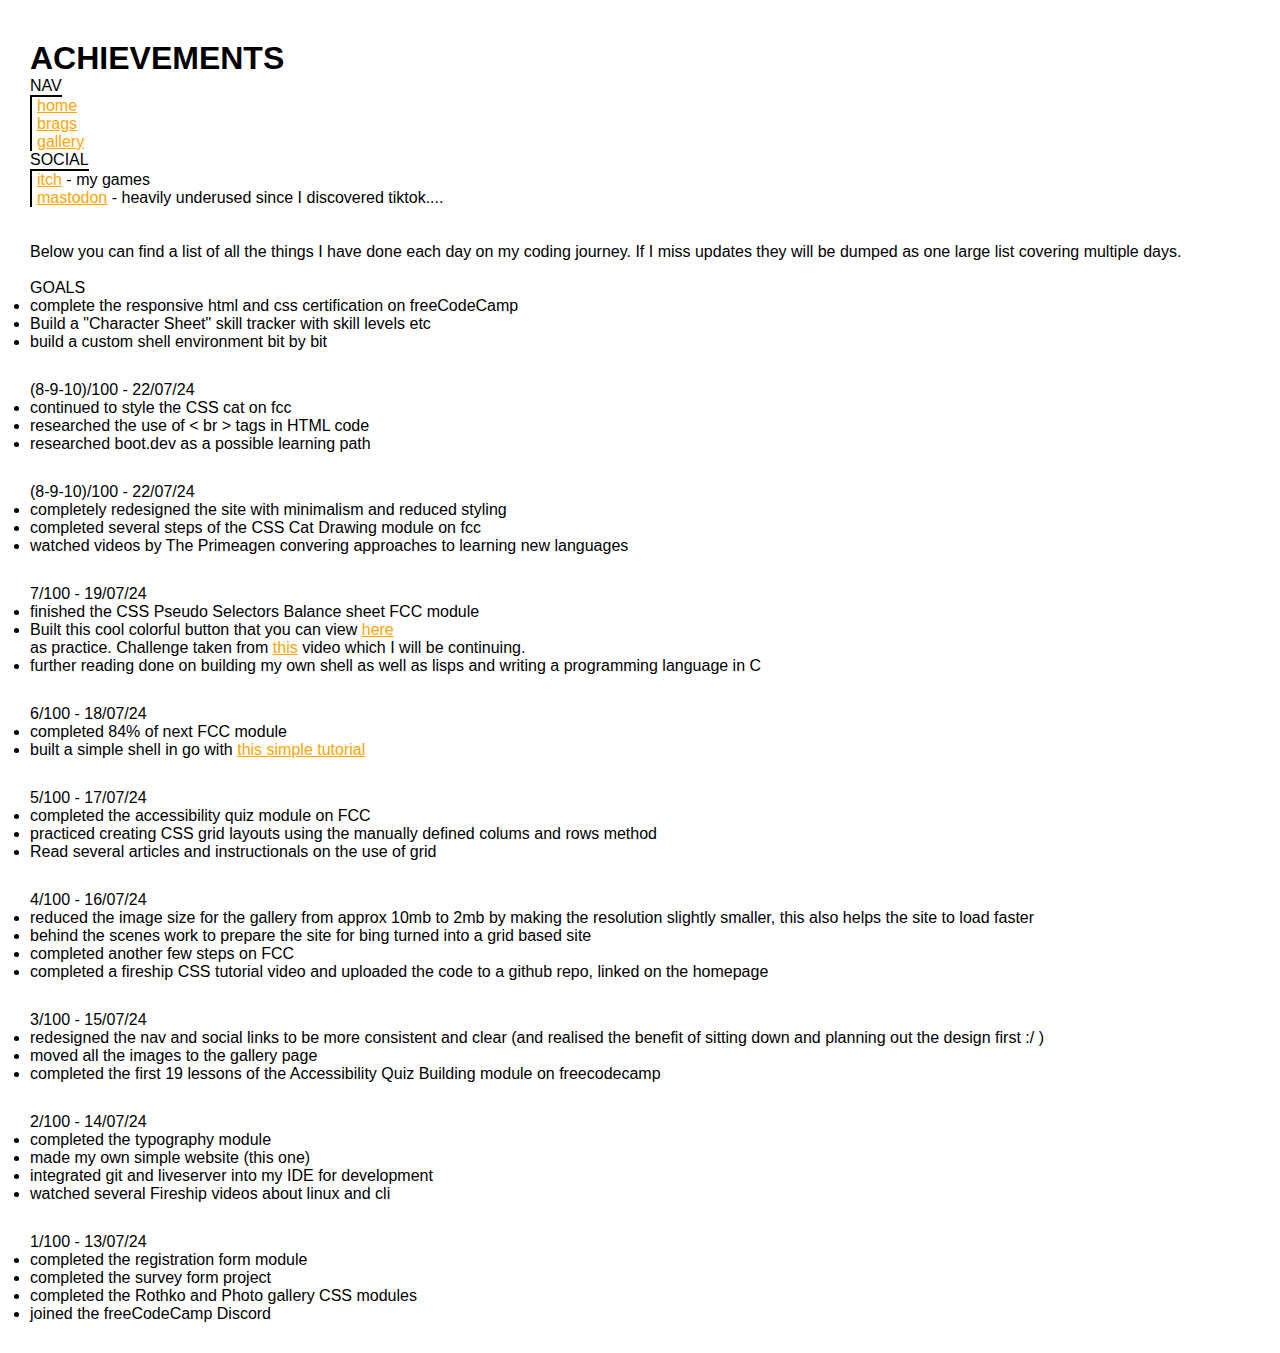
==== brags.html @ 893b22a5 "add daily updates, space brag lists more clearly, remained half naked while doing so" ====
<!DOCTYPE html>
<html lang="en">

<head>
    <meta charset="UTF-8">
    <title>BRAGS ᕙ( •̀ ᗜ •́ )ᕗ</title>
    <link href="./styles.css" rel="stylesheet">
</head>

<body>
    <header>
        <h1>achievements</h1>
        <div>
            <ul style="list-style-type: none;">
                <legend style="border-bottom: 2px solid black; width: fit-content;">nav</legend>
                <li style="padding-left: 5px ; border-left: 2px solid black;"><a href="index.html">home</a></li>
                <li style="padding-left: 5px ; border-left: 2px solid black;"><a href="brags.html">brags</a></li>
                <li style="padding-left: 5px ; border-left: 2px solid black;"><a href="gallery.html">gallery</a></li>
            </ul>
            <ul style="list-style-type: none;">
                <legend style="border-bottom: 2px solid black; width: fit-content;">social</legend>
                <li style="padding-left: 5px ; border-left: 2px solid black;"><a href="https://k33.itch.io/"
                        target="_blank">itch</a> - my games</li>
                <!-- <li style="padding-left: 5px ; border-left: 2px solid black;"><a href="https://www.youtube.com/basszilla" target="_blank">youtube</a></li> -->
                <li style="padding-left: 5px ; border-left: 2px solid black;"><a
                        href="https://mastodon.gamedev.place/@k33" target="_blank">mastodon</a> - heavily underused
                    since I discovered tiktok....</li>
            </ul>
            <br>
        </div>
        <br>

        <p>
            Below you can find a list of all the things I have done each day on my coding journey. If I miss updates they will be dumped as one large list covering multiple days.
        </p>
    </header>

    <br>

    <ul>
        <legend>goals</legend>
        <li>complete the responsive html and css certification on freeCodeCamp</li>
        <li>Build a "Character Sheet" skill tracker with skill levels etc</li>
        <li>build a custom shell environment bit by bit</li>
    </ul>

    <!-- GOALS ABOVE ACHIEVEMENTS BELOW! -->
    <div class="daily-brags">
        <ul>
            <legend>(8-9-10)/100 - 22/07/24</legend>
            <li>continued to style the CSS cat on fcc</li>
            <li>researched the use of < br > tags in HTML code</pre></li>
            <li>researched boot.dev as a possible learning path</li>
        </ul>

        <ul>
            <legend>(8-9-10)/100 - 22/07/24</legend>
            <li>completely redesigned the site with minimalism and reduced styling</li>
            <li>completed several steps of the CSS Cat Drawing module on fcc</li>
            <li>watched videos by The Primeagen convering approaches to learning new languages</li>
        </ul>

        <ul>
            <legend>7/100 - 19/07/24</legend>
            <li>finished the CSS Pseudo Selectors Balance sheet FCC module</li>
            <li>Built this cool colorful button that you can view <a class="ach-link" href="examples/cb.html"
                    target="_blank">here</a></li> as practice. Challenge taken from <a class="ach-link"
                href="https://www.youtube.com/watch?v=TzuWIHGFKCQ&t=767s&pp=ygUMZnJlZWNvZGVjYW1w"
                target="_blank">this</a> video which I will be continuing.
            <li>further reading done on building my own shell as well as lisps and writing a programming language in C
            </li>
        </ul>

        <ul>
            <legend>6/100 - 18/07/24</legend>
            <li>completed 84% of next FCC module</li>
            <li>built a simple shell in go with <a href="https://blog.init-io.net/post/2018/07-01-go-unix-shell/">this
                    simple tutorial</a></li>
        </ul>

        <ul>
            <legend>5/100 - 17/07/24</legend>
            <li>completed the accessibility quiz module on FCC</li>
            <li>practiced creating CSS grid layouts using the manually defined colums and rows method</li>
            <li>Read several articles and instructionals on the use of grid</li>
        </ul>

        <ul>
            <legend>4/100 - 16/07/24</legend>
            <li>reduced the image size for the gallery from approx 10mb to 2mb by making the resolution slightly
                smaller, this also helps the site to load faster</li>
            <li>behind the scenes work to prepare the site for bing turned into a grid based site</li>
            <li>completed another few steps on FCC</li>
            <li>completed a fireship CSS tutorial video and uploaded the code to a github repo, linked on the homepage
            </li>
        </ul>

        <ul>
            <legend>3/100 - 15/07/24</legend>
            <li>redesigned the nav and social links to be more consistent and clear (and realised the benefit of sitting
                down and planning out the design first :/ )</li>
            <li>moved all the images to the gallery page</li>
            <li>completed the first 19 lessons of the Accessibility Quiz Building module on freecodecamp</li>
        </ul>

        <ul>
            <legend>2/100 - 14/07/24</legend>
            <li>completed the typography module</li>
            <li>made my own simple website (this one)</li>
            <li>integrated git and liveserver into my IDE for development</li>
            <li>watched several Fireship videos about linux and cli</li>
        </ul>

        <ul>
            <legend>1/100 - 13/07/24</legend>
            <li>completed the registration form module</li>
            <li>completed the survey form project</li>
            <li>completed the Rothko and Photo gallery CSS modules</li>
            <li>joined the freeCodeCamp Discord</li>
        </ul>
    </div>
</body>

</html>
---- styles.css ----
/* Site Design

    + White bg
    + Black/dark blue text
    + Links down right side
    + Solid bar between them and main content on each page

*/

* {
    margin:0;
    padding: 0;
}

body {
    /* sets default font and size */
    font-size: 16px;
    font-family: sans-serif;

    /* The margin pushes all the content away from the edges of the viewport by 30px*/
    margin: 0 30px;
    margin-bottom: 30px;
}

h1 {
    text-transform: uppercase;
    margin-top: 40px;
}

h2 {
    margin-top: 40px;
}

legend {
    text-transform: uppercase;
}

img {
    max-width: 100%;
}

/* change this, this is a bad selector. Class maybe? */
div[class="daily-brags"] > ul {
    margin: 30px 0;
}

/* use daily-brags class to style brags page */

a {
    color: orange;
}

a:hover {
    color: aquamarine;
    background-color: rgba( 20, 20, 20, 0.5);
}

@media (max-width: 1200px) {

    body {
        color: darkslategray;
        margin: 0 30px;
    }

    ul {
        margin: 0 30px;
    }

}
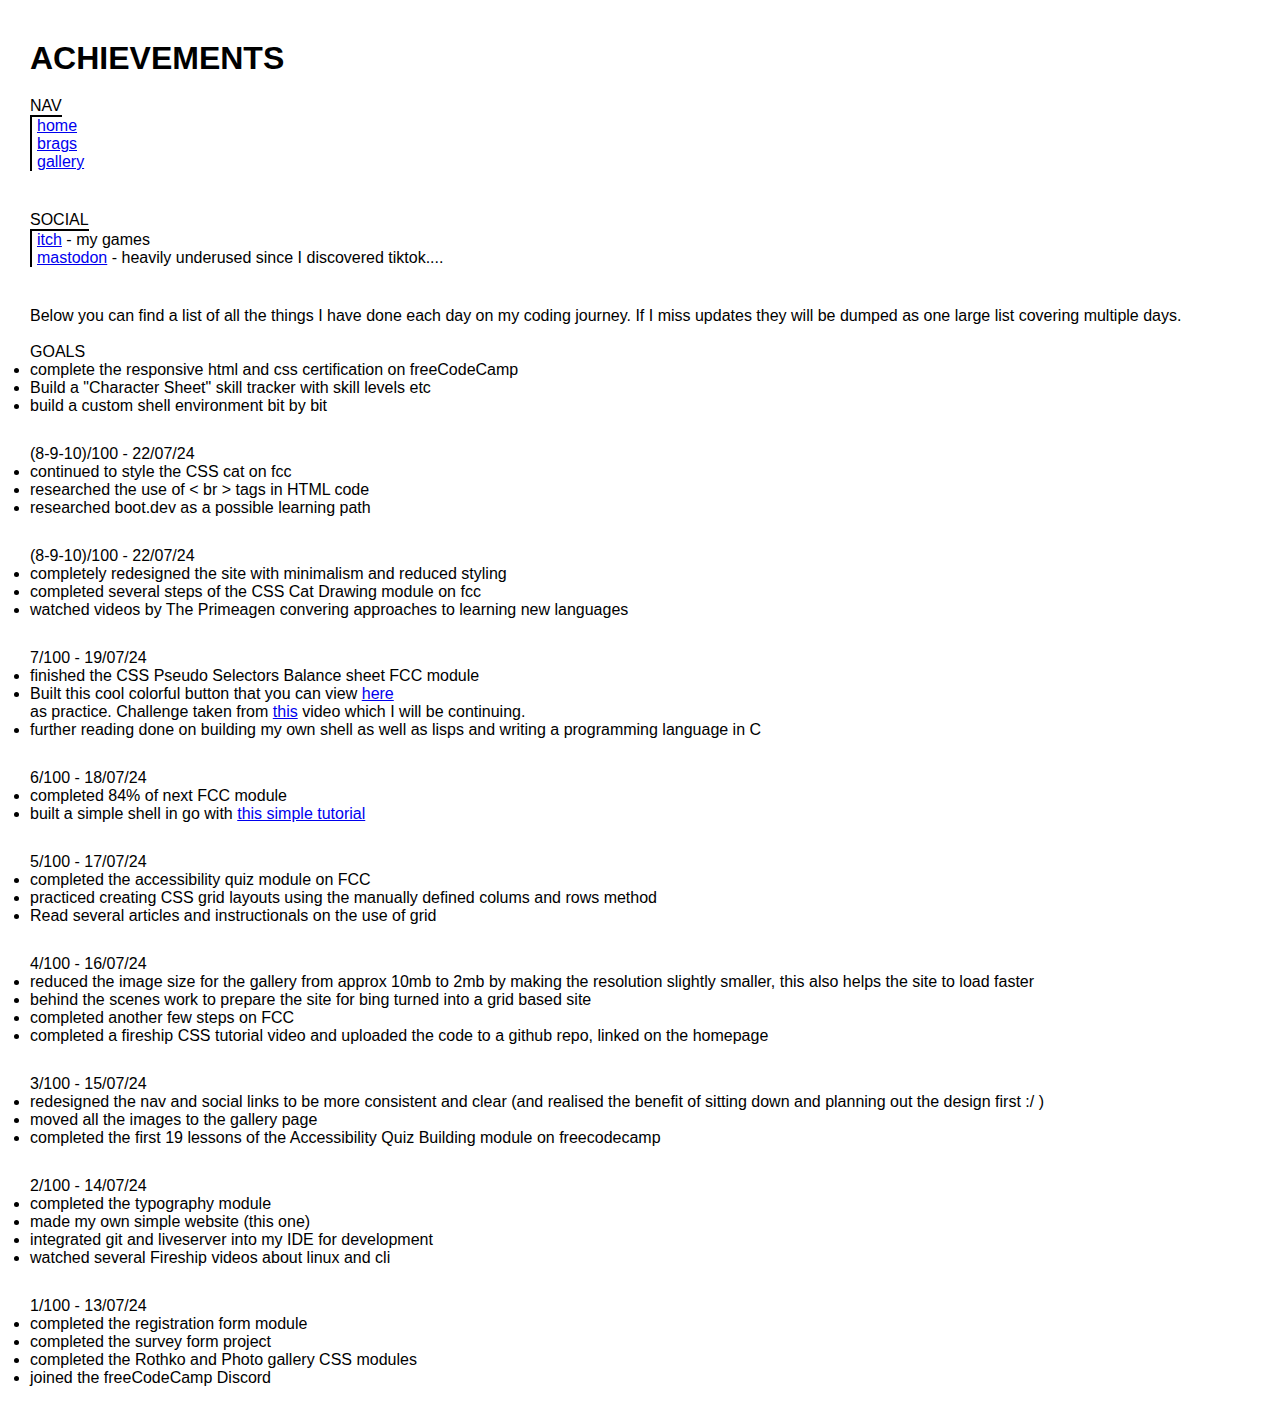
==== commit 5c628613: "very minimal update to header spacing over the nav/social links" ====
--- a/brags.html
+++ b/brags.html
@@ -11,13 +11,13 @@
     <header>
         <h1>achievements</h1>
         <div>
-            <ul style="list-style-type: none;">
+            <ul style="list-style-type: none;margin-top: 20px;">
                 <legend style="border-bottom: 2px solid black; width: fit-content;">nav</legend>
                 <li style="padding-left: 5px ; border-left: 2px solid black;"><a href="index.html">home</a></li>
                 <li style="padding-left: 5px ; border-left: 2px solid black;"><a href="brags.html">brags</a></li>
                 <li style="padding-left: 5px ; border-left: 2px solid black;"><a href="gallery.html">gallery</a></li>
             </ul>
-            <ul style="list-style-type: none;">
+            <ul style="list-style-type: none; margin: 40px 0;">
                 <legend style="border-bottom: 2px solid black; width: fit-content;">social</legend>
                 <li style="padding-left: 5px ; border-left: 2px solid black;"><a href="https://k33.itch.io/"
                         target="_blank">itch</a> - my games</li>
@@ -26,9 +26,7 @@
                         href="https://mastodon.gamedev.place/@k33" target="_blank">mastodon</a> - heavily underused
                     since I discovered tiktok....</li>
             </ul>
-            <br>
         </div>
-        <br>
 
         <p>
             Below you can find a list of all the things I have done each day on my coding journey. If I miss updates they will be dumped as one large list covering multiple days.
--- a/styles.css
+++ b/styles.css
@@ -47,12 +47,13 @@
 /* use daily-brags class to style brags page */
 
 a {
-    color: orange;
+    /* unsure of good color choice here */
 }
 
 a:hover {
     color: aquamarine;
     background-color: rgba( 20, 20, 20, 0.5);
+    border-radius: 5px;
 }
 
 @media (max-width: 1200px) {
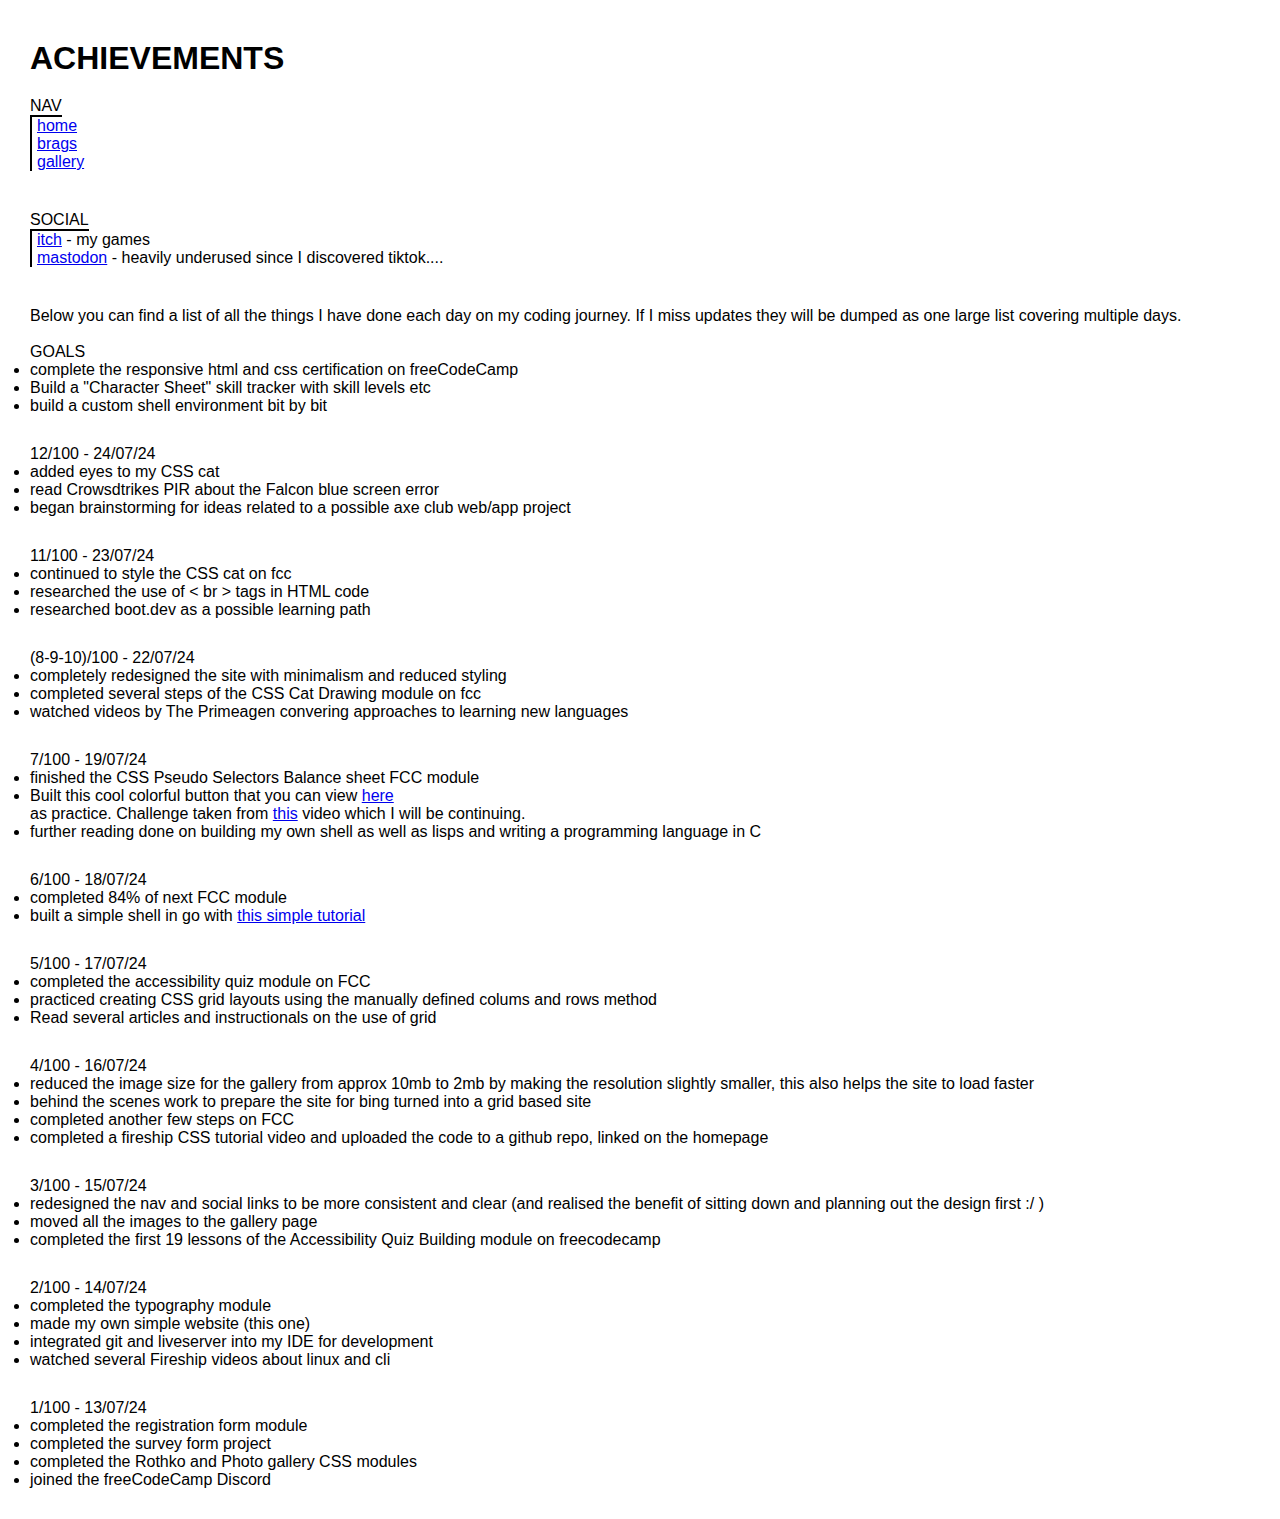
==== commit 01256037: "added 3 more micro things I did today on the brags page, minor styling adjustment" ====
--- a/brags.html
+++ b/brags.html
@@ -44,8 +44,16 @@
 
     <!-- GOALS ABOVE ACHIEVEMENTS BELOW! -->
     <div class="daily-brags">
+
         <ul>
-            <legend>(8-9-10)/100 - 22/07/24</legend>
+            <legend>12/100 - 24/07/24</legend>
+            <li>added eyes to my CSS cat</li>
+            <li>read Crowsdtrikes PIR about the Falcon blue screen error</pre></li>
+            <li>began brainstorming for ideas related to a possible axe club web/app project</li>
+        </ul>
+
+        <ul>
+            <legend>11/100 - 23/07/24</legend>
             <li>continued to style the CSS cat on fcc</li>
             <li>researched the use of < br > tags in HTML code</pre></li>
             <li>researched boot.dev as a possible learning path</li>
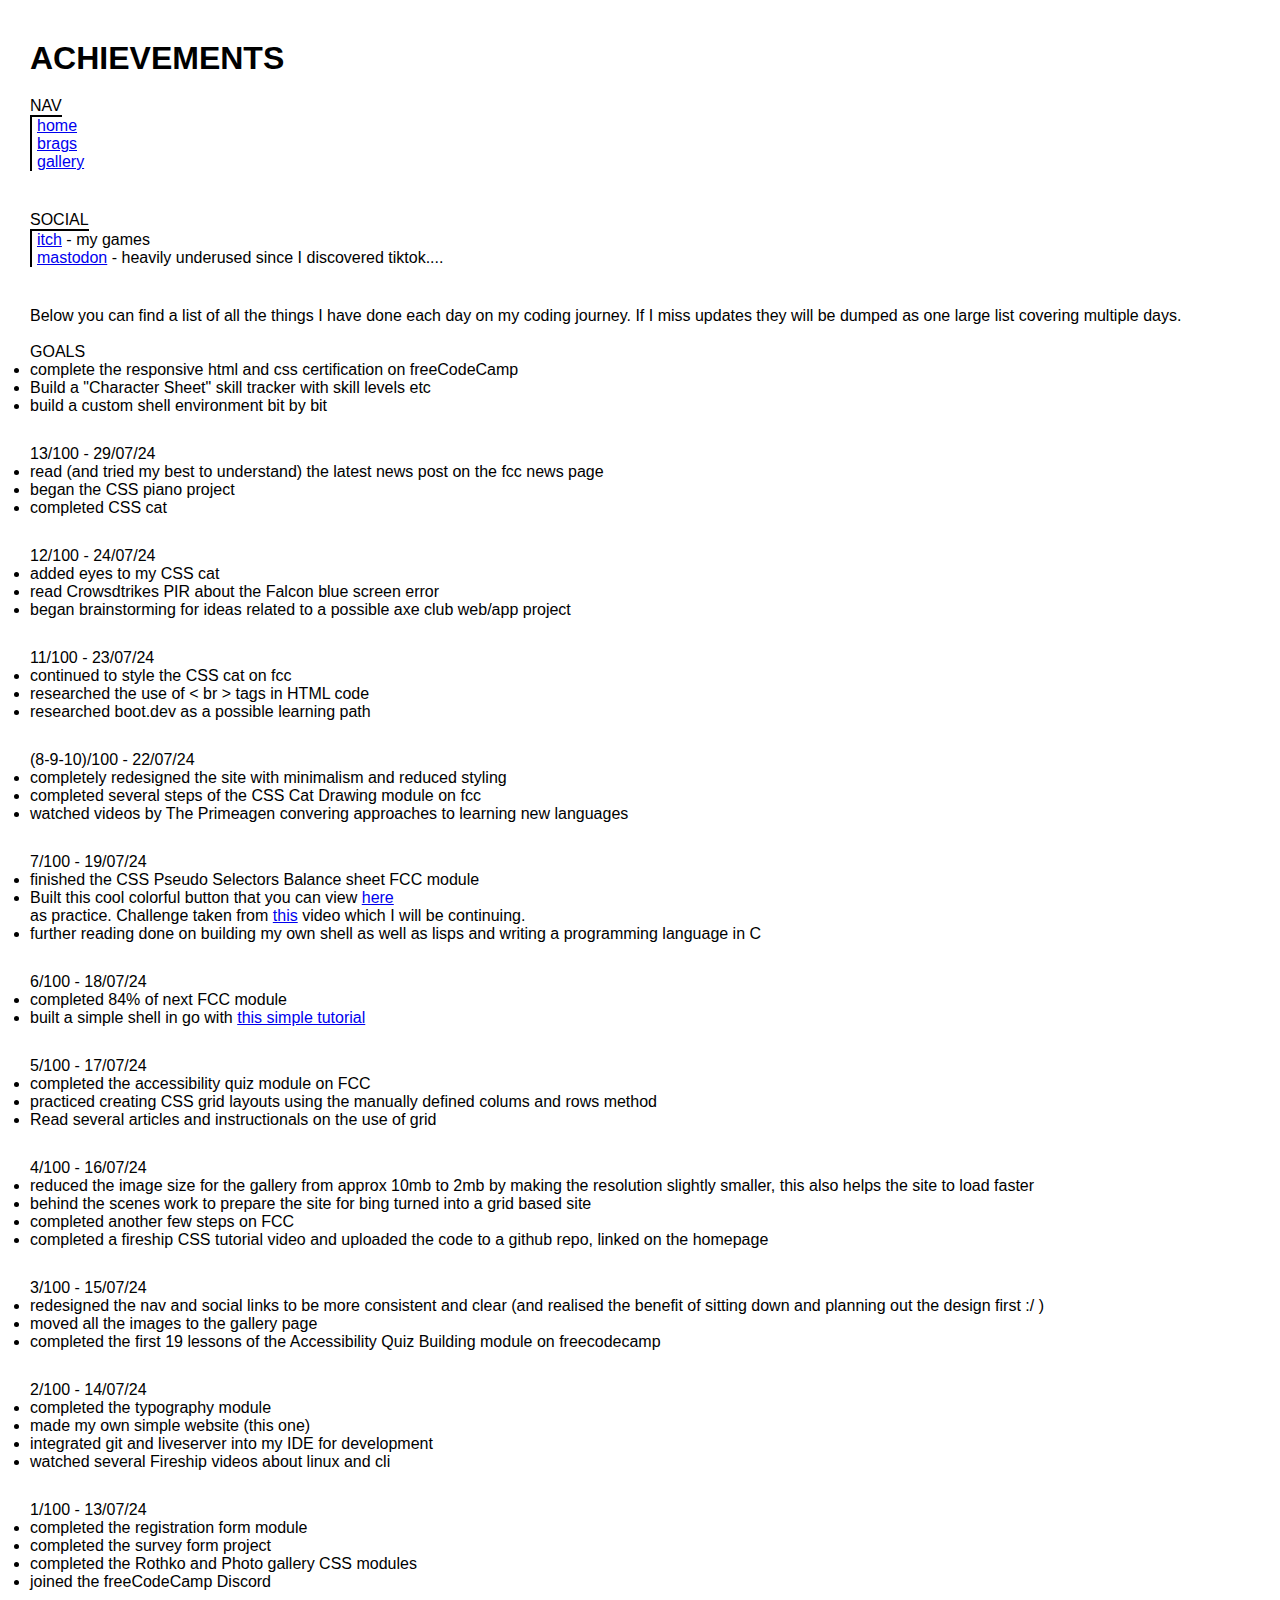
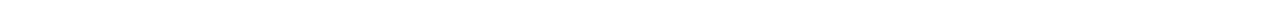
==== commit f38f1040: "add a blog update, update brags, made some excuses but also acknowledged that I need to be happy wit" ====
--- a/brags.html
+++ b/brags.html
@@ -46,16 +46,23 @@
     <div class="daily-brags">
 
         <ul>
+            <legend>13/100 - 29/07/24</legend>
+            <li>read (and tried my best to understand) the latest news post on the fcc news page</li>
+            <li>began the CSS piano project</li>
+            <li>completed CSS cat</li>
+        </ul>
+
+        <ul>
             <legend>12/100 - 24/07/24</legend>
             <li>added eyes to my CSS cat</li>
-            <li>read Crowsdtrikes PIR about the Falcon blue screen error</pre></li>
+            <li>read Crowsdtrikes PIR about the Falcon blue screen error</li>
             <li>began brainstorming for ideas related to a possible axe club web/app project</li>
         </ul>
 
         <ul>
             <legend>11/100 - 23/07/24</legend>
             <li>continued to style the CSS cat on fcc</li>
-            <li>researched the use of < br > tags in HTML code</pre></li>
+            <li>researched the use of < br > tags in HTML code</li>
             <li>researched boot.dev as a possible learning path</li>
         </ul>
 
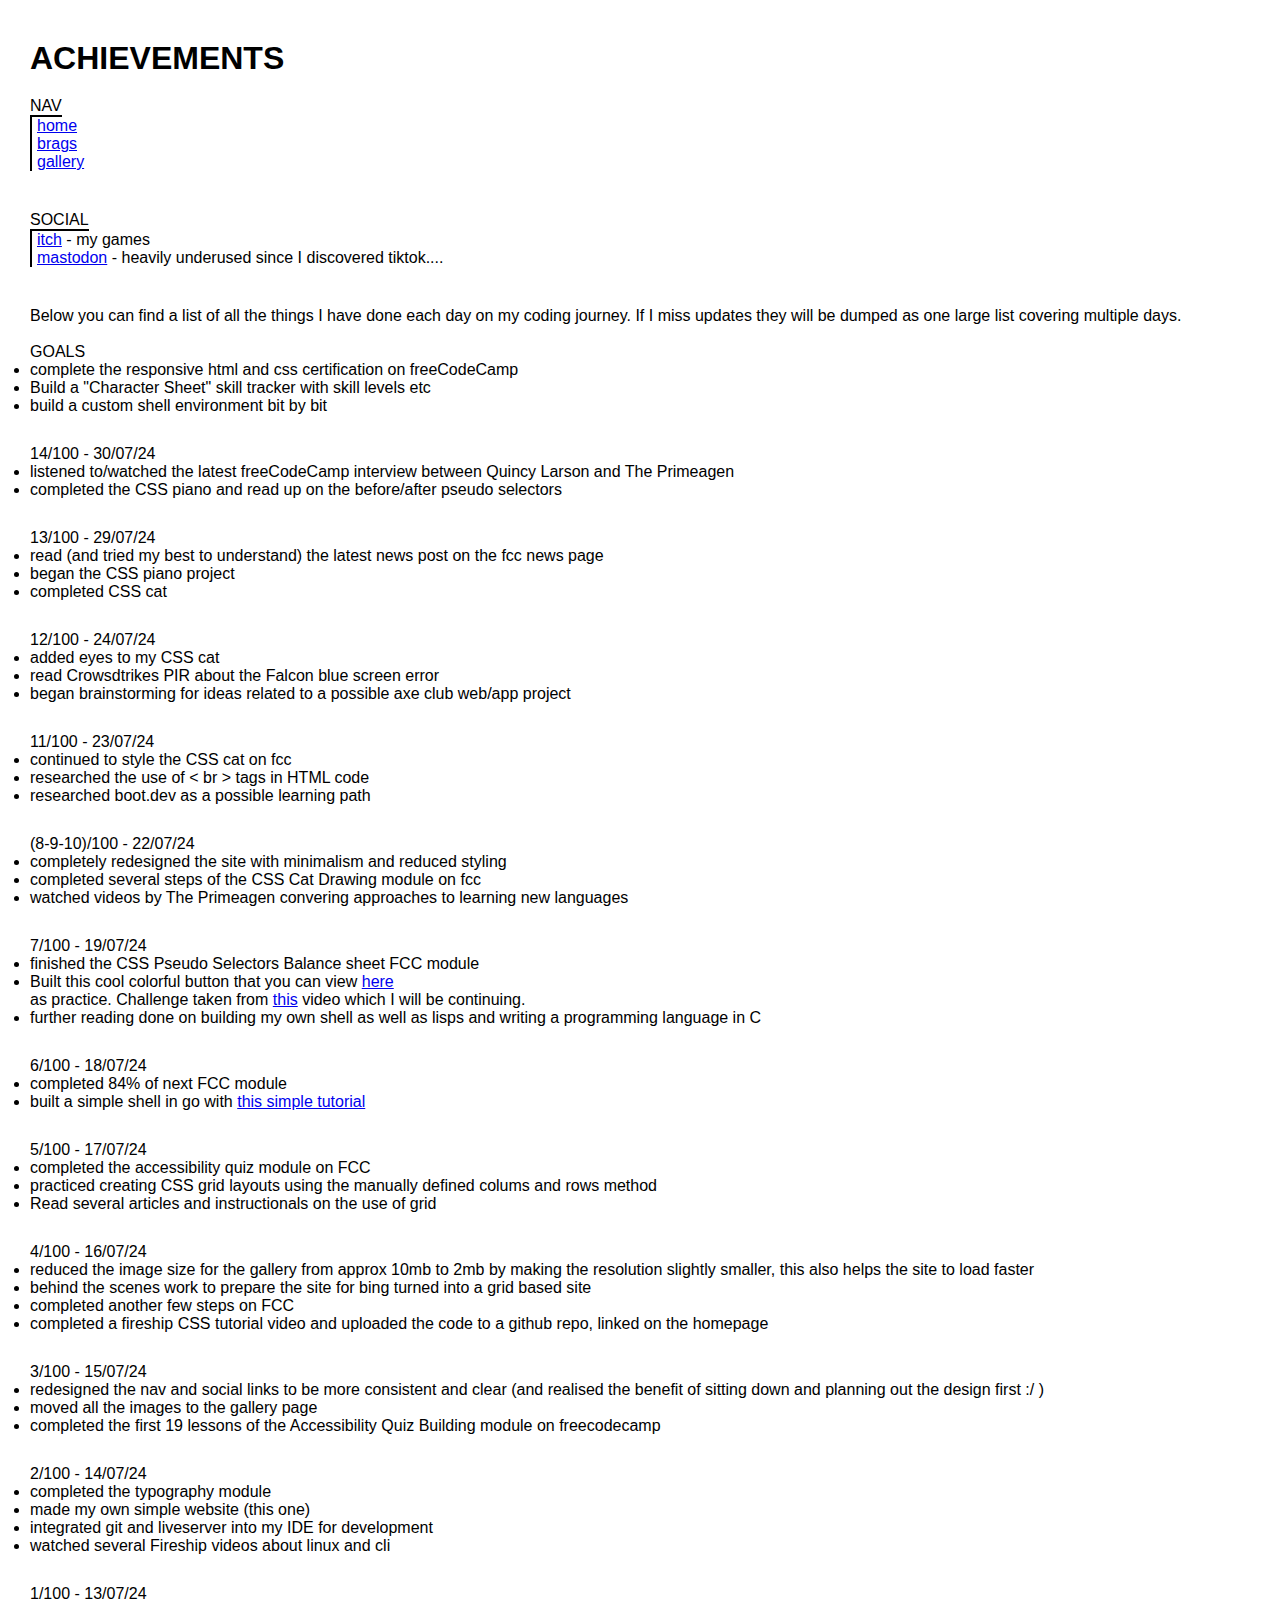
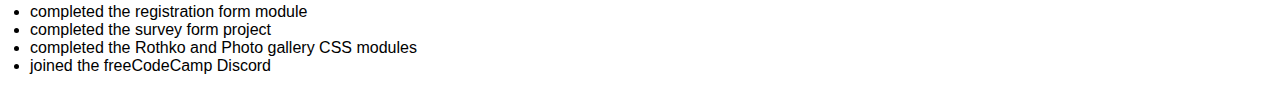
==== commit 5eca8190: "update brags with piano completion" ====
--- a/brags.html
+++ b/brags.html
@@ -44,6 +44,12 @@
 
     <!-- GOALS ABOVE ACHIEVEMENTS BELOW! -->
     <div class="daily-brags">
+
+        <ul>
+            <legend>14/100 - 30/07/24</legend>
+            <li>listened to/watched the latest freeCodeCamp interview between Quincy Larson and The Primeagen</li>
+            <li>completed the CSS piano and read up on the before/after pseudo selectors</li>
+        </ul>
 
         <ul>
             <legend>13/100 - 29/07/24</legend>
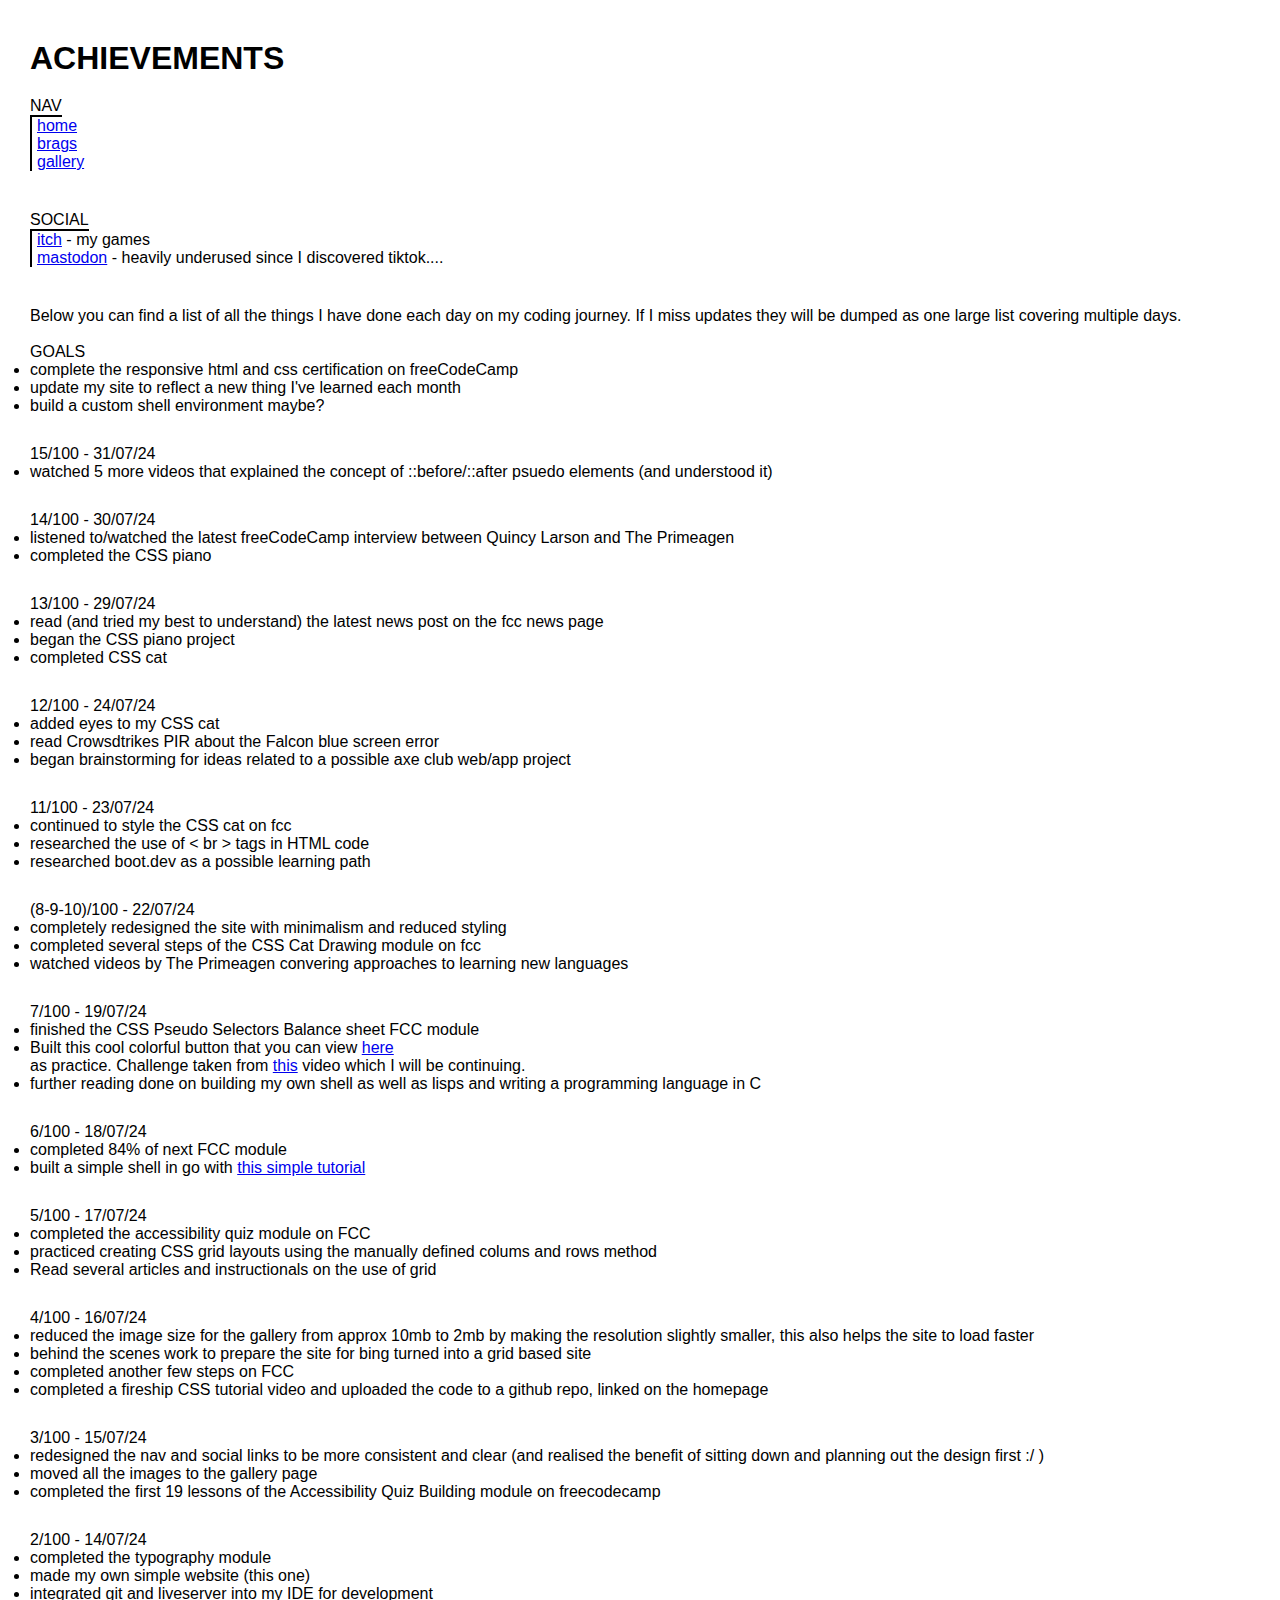
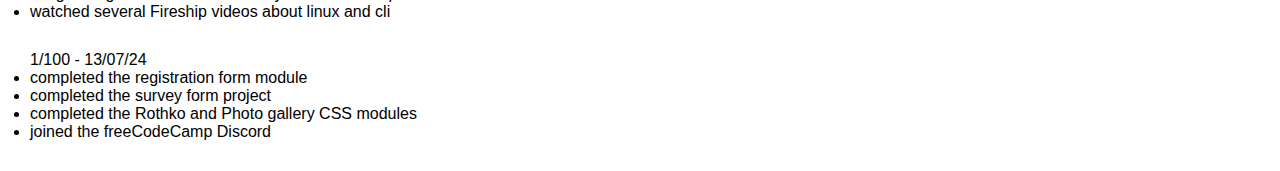
==== commit 569ba2d2: "add a REAL brag of understanding before/after pseudo elements" ====
--- a/brags.html
+++ b/brags.html
@@ -38,17 +38,22 @@
     <ul>
         <legend>goals</legend>
         <li>complete the responsive html and css certification on freeCodeCamp</li>
-        <li>Build a "Character Sheet" skill tracker with skill levels etc</li>
-        <li>build a custom shell environment bit by bit</li>
+        <li>update my site to reflect a new thing I've learned each month</li>
+        <li>build a custom shell environment maybe?</li>
     </ul>
 
     <!-- GOALS ABOVE ACHIEVEMENTS BELOW! -->
     <div class="daily-brags">
 
         <ul>
+            <legend>15/100 - 31/07/24</legend>
+            <li>watched 5 more videos that explained the concept of ::before/::after psuedo elements (and understood it)</li>
+        </ul>
+
+        <ul>
             <legend>14/100 - 30/07/24</legend>
             <li>listened to/watched the latest freeCodeCamp interview between Quincy Larson and The Primeagen</li>
-            <li>completed the CSS piano and read up on the before/after pseudo selectors</li>
+            <li>completed the CSS piano</li>
         </ul>
 
         <ul>
--- a/styles.css
+++ b/styles.css
@@ -63,8 +63,4 @@
         margin: 0 30px;
     }
 
-    ul {
-        margin: 0 30px;
-    }
-
 }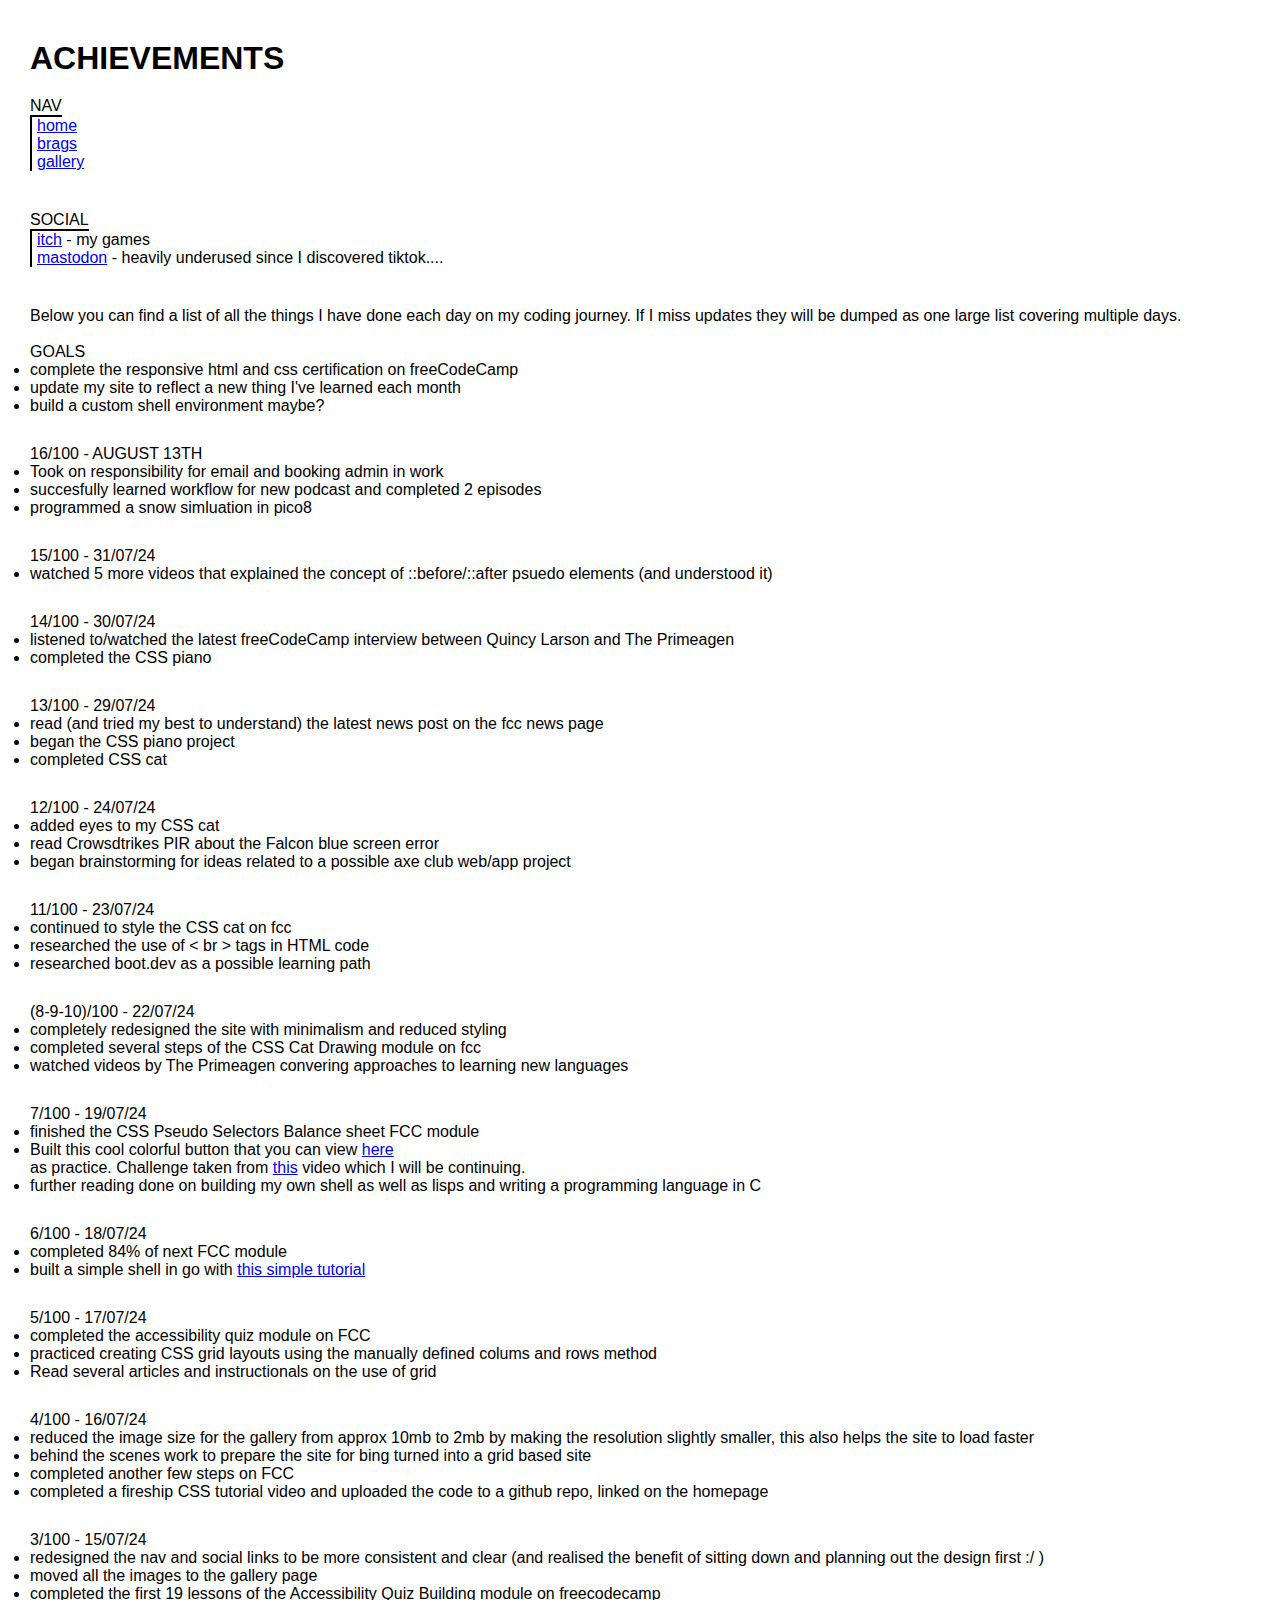
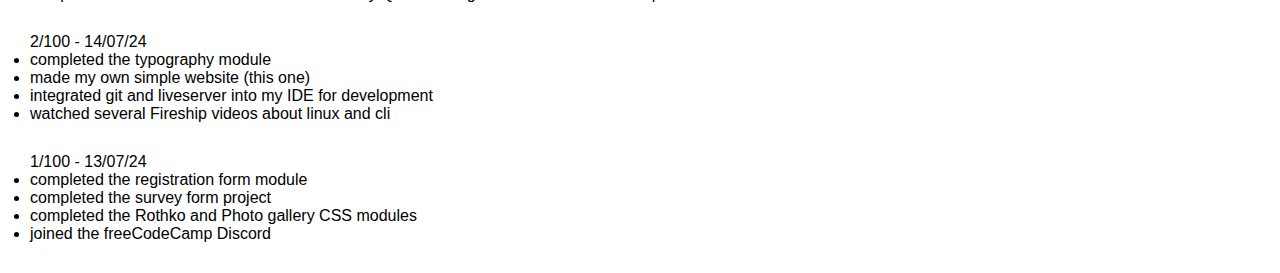
==== commit 23ff07ab: "add a brag about axe stuff, add a post about Suits and SWAT  :p" ====
--- a/brags.html
+++ b/brags.html
@@ -44,6 +44,13 @@
 
     <!-- GOALS ABOVE ACHIEVEMENTS BELOW! -->
     <div class="daily-brags">
+
+        <ul>
+            <legend>16/100 - August 13th</legend>
+            <li>Took on responsibility for email and booking admin in work</li>
+            <li>succesfully learned workflow for new podcast and completed 2 episodes</li>
+            <li>programmed a snow simluation in pico8</li>
+        </ul>
 
         <ul>
             <legend>15/100 - 31/07/24</legend>
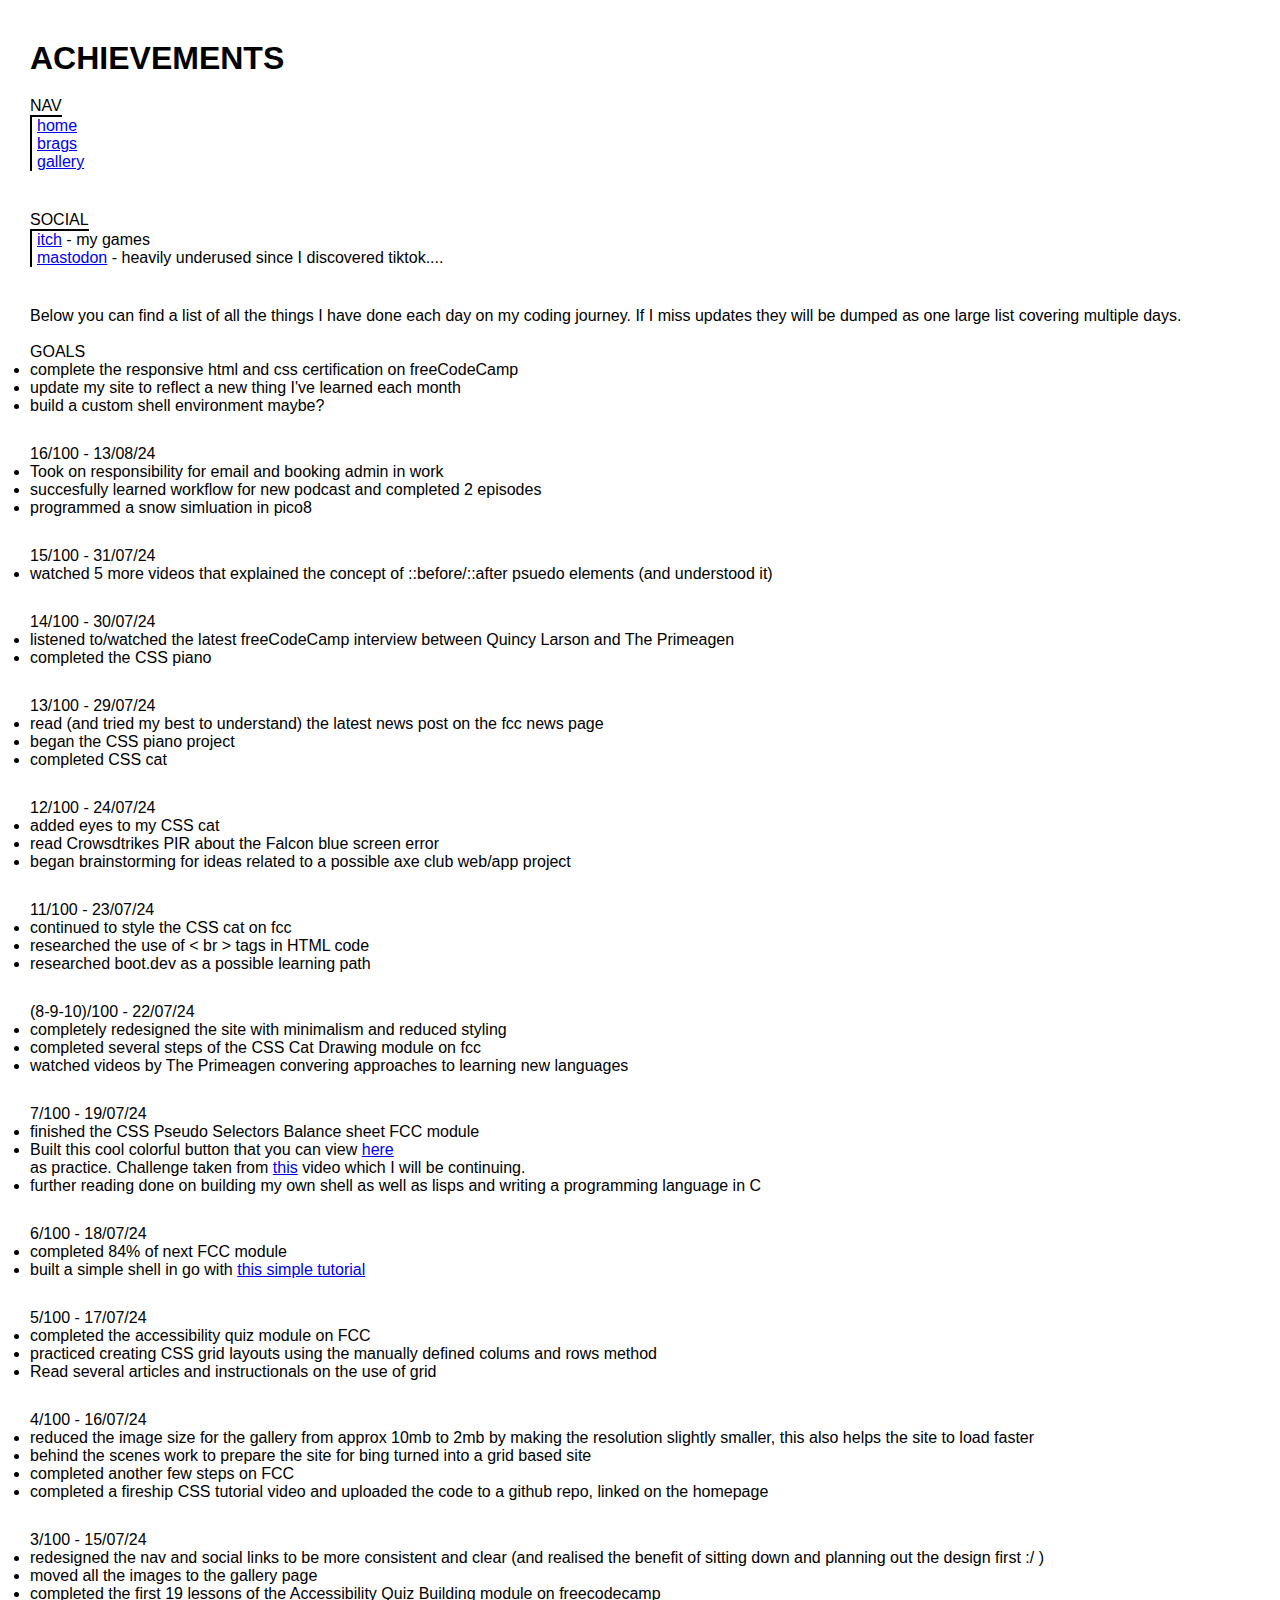
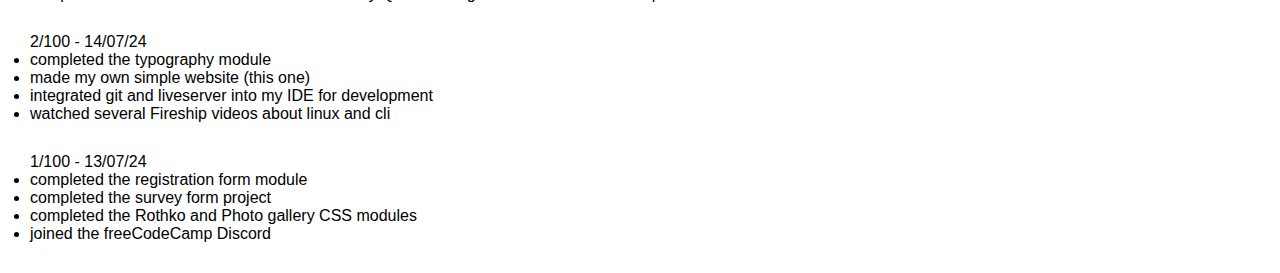
==== commit 1faf1630: "Update brags.html" ====
--- a/brags.html
+++ b/brags.html
@@ -46,7 +46,7 @@
     <div class="daily-brags">
 
         <ul>
-            <legend>16/100 - August 13th</legend>
+            <legend>16/100 - 13/08/24</legend>
             <li>Took on responsibility for email and booking admin in work</li>
             <li>succesfully learned workflow for new podcast and completed 2 episodes</li>
             <li>programmed a snow simluation in pico8</li>
